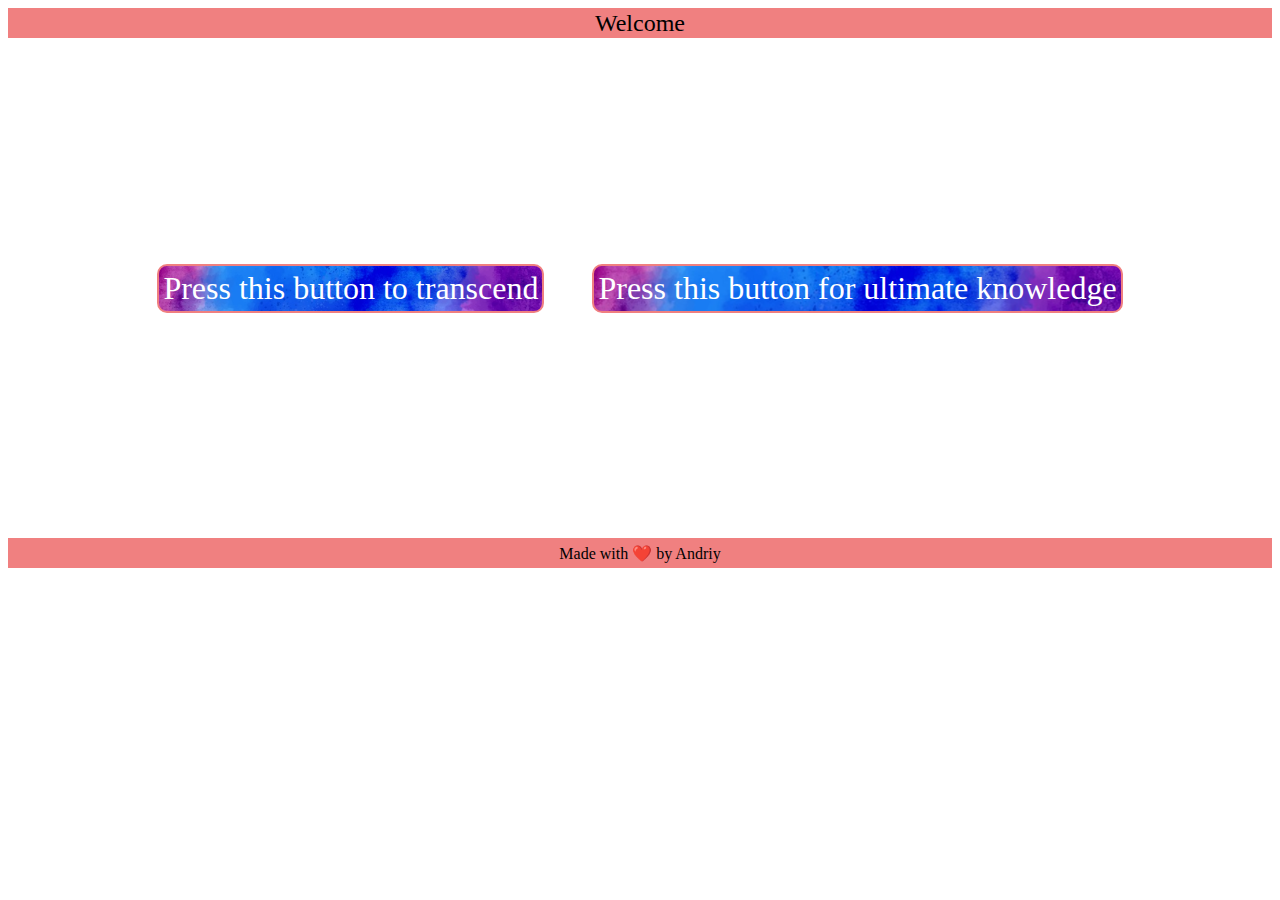
==== index.html @ beee4b13 "Add files via upload" ====
<html lang="en">
<head>
    <meta charset="UTF-8">
    <meta name="viewport" content="width=device-width, initial-scale=1.0">
    <title>Get Yeeted</title>
    <link rel="icon" href="https://www.freefavicon.com/freefavicons/objects/sad-frog--feels-bad-man---meme-152-222252.png">
    <link rel="stylesheet" href="/style.css">
</head>
<body>
    <header>
        Welcome
    </header>

    <div class='main' id='main'>
        <div id='button1'>
            Press this button to transcend
        </div>
        <div id='button2'>
            Press this button for ultimate knowledge
        </div>
    </div>

    <footer>
        Made with ❤️ by Andriy
    </footer>
    <script src = 'script.js'></script>
</body>
</html>
---- style.css ----
header {
    height: 30px;
    background-color: lightcoral;
    font-size: 1.5em;
    display: flex;
    justify-content: center;
    align-items: center;
}

footer {
    height: 30px;
    background-color: lightcoral;
    display: flex;
    justify-content: center;
    align-items: center;
}

.main {
    background-image: url('https://wallpaperaccess.com/full/39608.jpg');
    background-size: cover;
    min-height: 500px;
    display: flex;
    justify-content: center;
    align-items: center;
    color: white;
}

.main div {
    font-size: 2em;
    border: 2px solid lightcoral;
    border-radius: 10px;
    margin: 24px;
    cursor: pointer;
    display: flex;
    text-align: center;
}

#button1 {
    background-image: url('./button1.png');
    background-size: cover;
    padding: 4px;
}
#button2 {
    background-image: url('./button1.png');
    background-size: cover;
    padding: 4px;
}
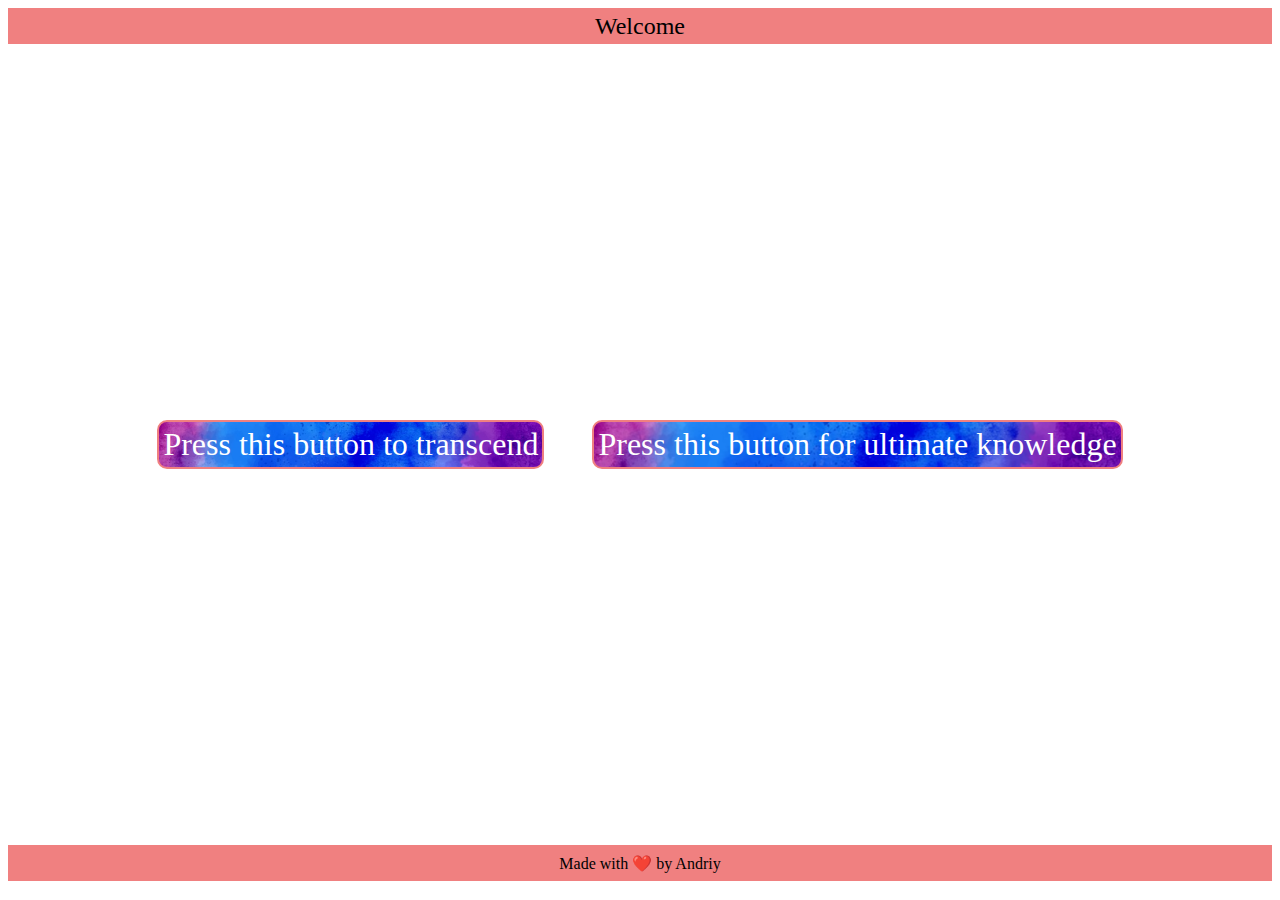
==== commit ffd19a0a: "Update index.html" ====
--- a/index.html
+++ b/index.html
@@ -2,9 +2,9 @@
 <head>
     <meta charset="UTF-8">
     <meta name="viewport" content="width=device-width, initial-scale=1.0">
-    <title>Get Yeeted</title>
+    <title>Andriy's Page</title>
     <link rel="icon" href="https://www.freefavicon.com/freefavicons/objects/sad-frog--feels-bad-man---meme-152-222252.png">
-    <link rel="stylesheet" href="/style.css">
+    <link rel="stylesheet" href="/style/style.css">
 </head>
 <body>
     <header>
@@ -23,6 +23,6 @@
     <footer>
         Made with ❤️ by Andriy
     </footer>
-    <script src = 'script.js'></script>
+    <script src = '/js/script.js'></script>
 </body>
-</html>+</html>
--- a/style/style.css
+++ b/style/style.css
@@ -0,0 +1,47 @@
+header {
+    height: 4vh;
+    background-color: lightcoral;
+    font-size: 1.5em;
+    display: flex;
+    justify-content: center;
+    align-items: center;
+}
+
+footer {
+    height: 4vh;
+    background-color: lightcoral;
+    display: flex;
+    justify-content: center;
+    align-items: center;
+}
+
+.main {
+    background-image: url('../assets/spacebg.jpg');
+    background-size: cover;
+    height: 89vh;
+    display: flex;
+    justify-content: center;
+    align-items: center;
+    color: white;
+}
+
+.main div {
+    font-size: 2em;
+    border: 2px solid lightcoral;
+    border-radius: 10px;
+    margin: 24px;
+    cursor: pointer;
+    display: flex;
+    text-align: center;
+}
+
+#button1 {
+    background-image: url('../assets/button1.png');
+    background-size: cover;
+    padding: 4px;
+}
+#button2 {
+    background-image: url('../assets/button1.png');
+    background-size: cover;
+    padding: 4px;
+}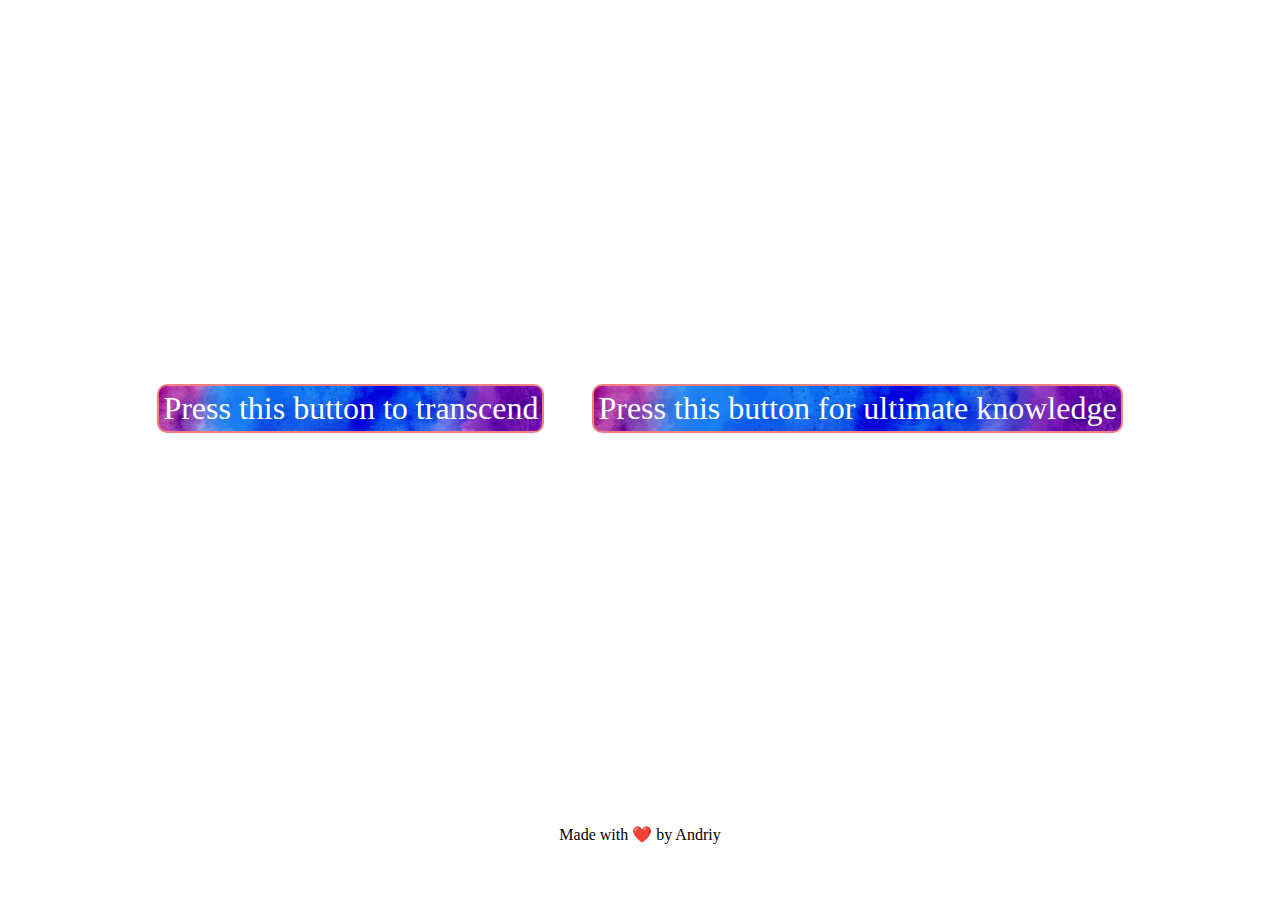
==== commit 55388408: "Add files via upload" ====
--- a/index.html
+++ b/index.html
@@ -2,15 +2,15 @@
 <head>
     <meta charset="UTF-8">
     <meta name="viewport" content="width=device-width, initial-scale=1.0">
-    <title>Andriy's Page</title>
+    <title>Testing Page</title>
     <link rel="icon" href="https://www.freefavicon.com/freefavicons/objects/sad-frog--feels-bad-man---meme-152-222252.png">
     <link rel="stylesheet" href="/style/style.css">
 </head>
 <body>
-    <header>
-        Welcome
-    </header>
 
+    <div id='circle'>
+        
+    </div>
     <div class='main' id='main'>
         <div id='button1'>
             Press this button to transcend
@@ -25,4 +25,4 @@
     </footer>
     <script src = '/js/script.js'></script>
 </body>
-</html>
+</html>--- a/style/style.css
+++ b/style/style.css
@@ -8,8 +8,8 @@
 }
 
 footer {
-    height: 4vh;
-    background-color: lightcoral;
+    height: 2vh;
+    margin-top: 1em;
     display: flex;
     justify-content: center;
     align-items: center;
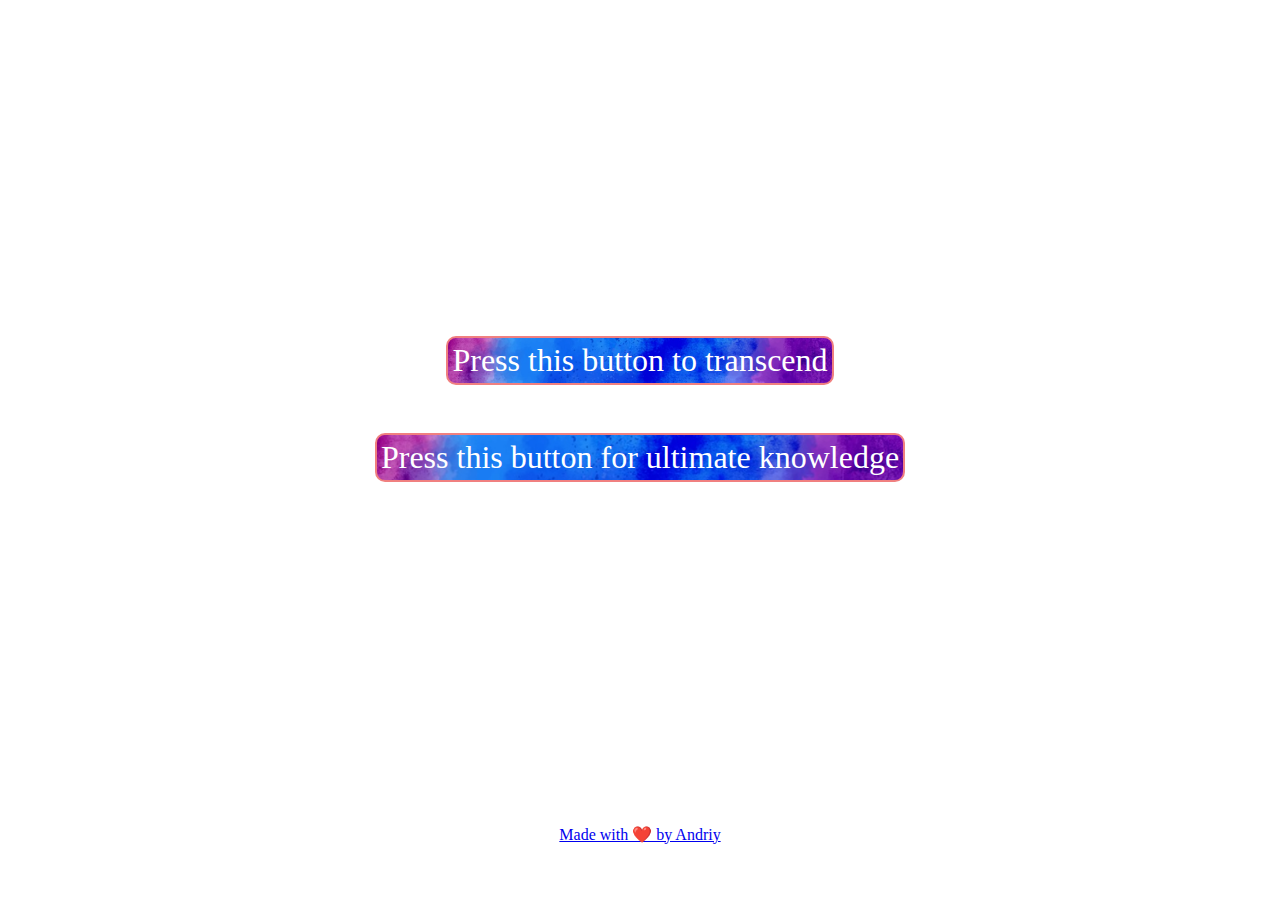
==== commit b223b766: "Add files via upload" ====
--- a/index.html
+++ b/index.html
@@ -21,7 +21,7 @@
     </div>
 
     <footer>
-        Made with ❤️ by Andriy
+        <a href="seriouspage.html">Made with ❤️ by Andriy</a>
     </footer>
     <script src = '/js/script.js'></script>
 </body>
--- a/style/style.css
+++ b/style/style.css
@@ -23,6 +23,7 @@
     justify-content: center;
     align-items: center;
     color: white;
+    flex-direction: column;
 }
 
 .main div {
@@ -44,4 +45,11 @@
     background-image: url('../assets/button1.png');
     background-size: cover;
     padding: 4px;
+}
+
+#back {
+    margin-top: 2em;
+    border-color: black;
+    padding: 5px;
+    background-blend-mode: difference;
 }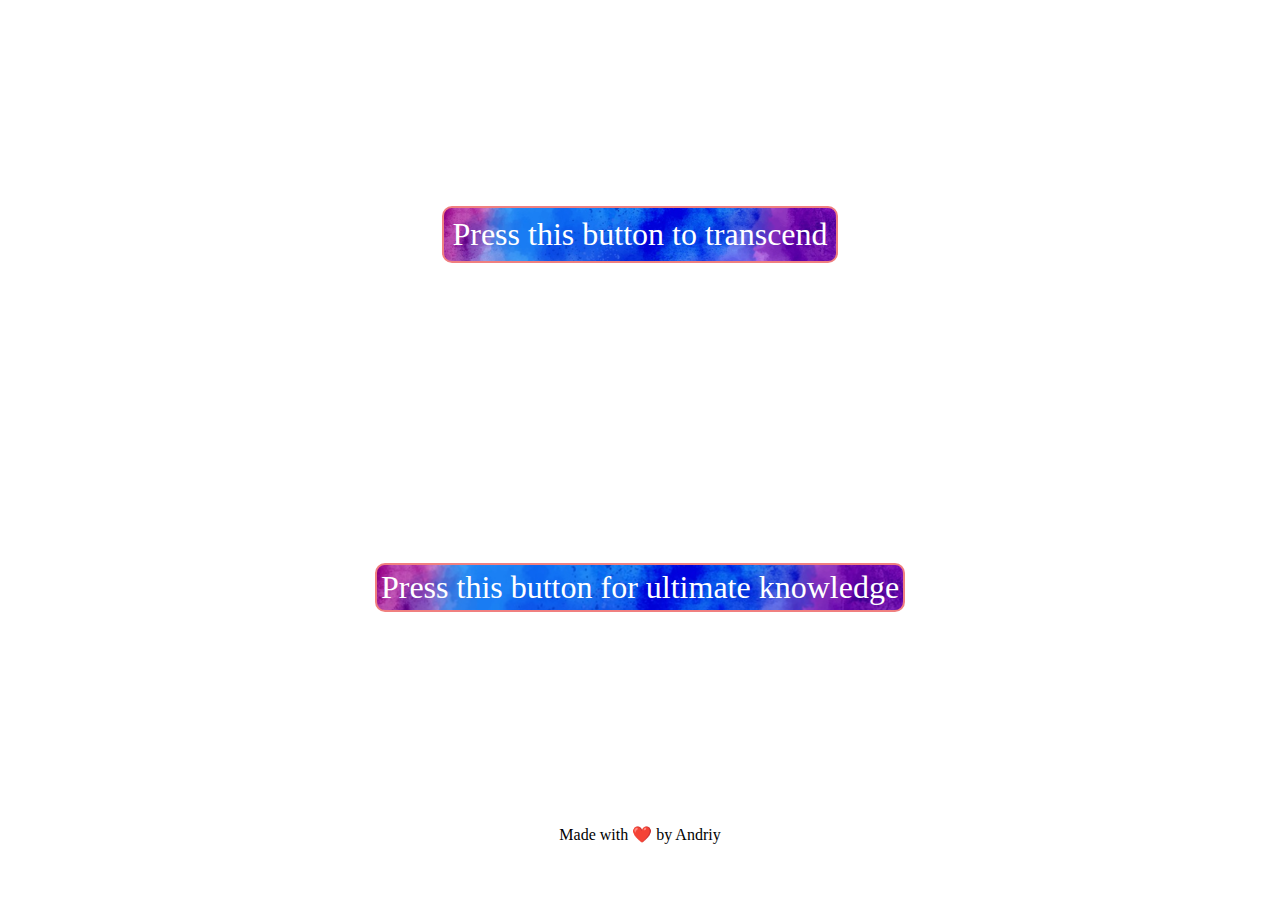
==== commit 30d35f03: "Add files via upload" ====
--- a/index.html
+++ b/index.html
@@ -21,7 +21,7 @@
     </div>
 
     <footer>
-        <a href="seriouspage.html">Made with ❤️ by Andriy</a>
+        Made with ❤️ by Andriy
     </footer>
     <script src = '/js/script.js'></script>
 </body>
--- a/style/style.css
+++ b/style/style.css
@@ -26,11 +26,25 @@
     flex-direction: column;
 }
 
+.main-dupe{
+    background-image: url('../assets/spacebg.jpg');
+    background-size: cover;
+    height: 89vh;
+    display: flex;
+    justify-content: center;
+    align-items: center;
+    color: white;
+    flex-direction: column;
+}
+
+.main-dupe:hover{
+    cursor: pointer;
+}
 .main div {
     font-size: 2em;
     border: 2px solid lightcoral;
     border-radius: 10px;
-    margin: 24px;
+    margin: 150px;
     cursor: pointer;
     display: flex;
     text-align: center;
@@ -39,17 +53,10 @@
 #button1 {
     background-image: url('../assets/button1.png');
     background-size: cover;
-    padding: 4px;
+    padding: 8px;
 }
 #button2 {
     background-image: url('../assets/button1.png');
     background-size: cover;
     padding: 4px;
-}
-
-#back {
-    margin-top: 2em;
-    border-color: black;
-    padding: 5px;
-    background-blend-mode: difference;
 }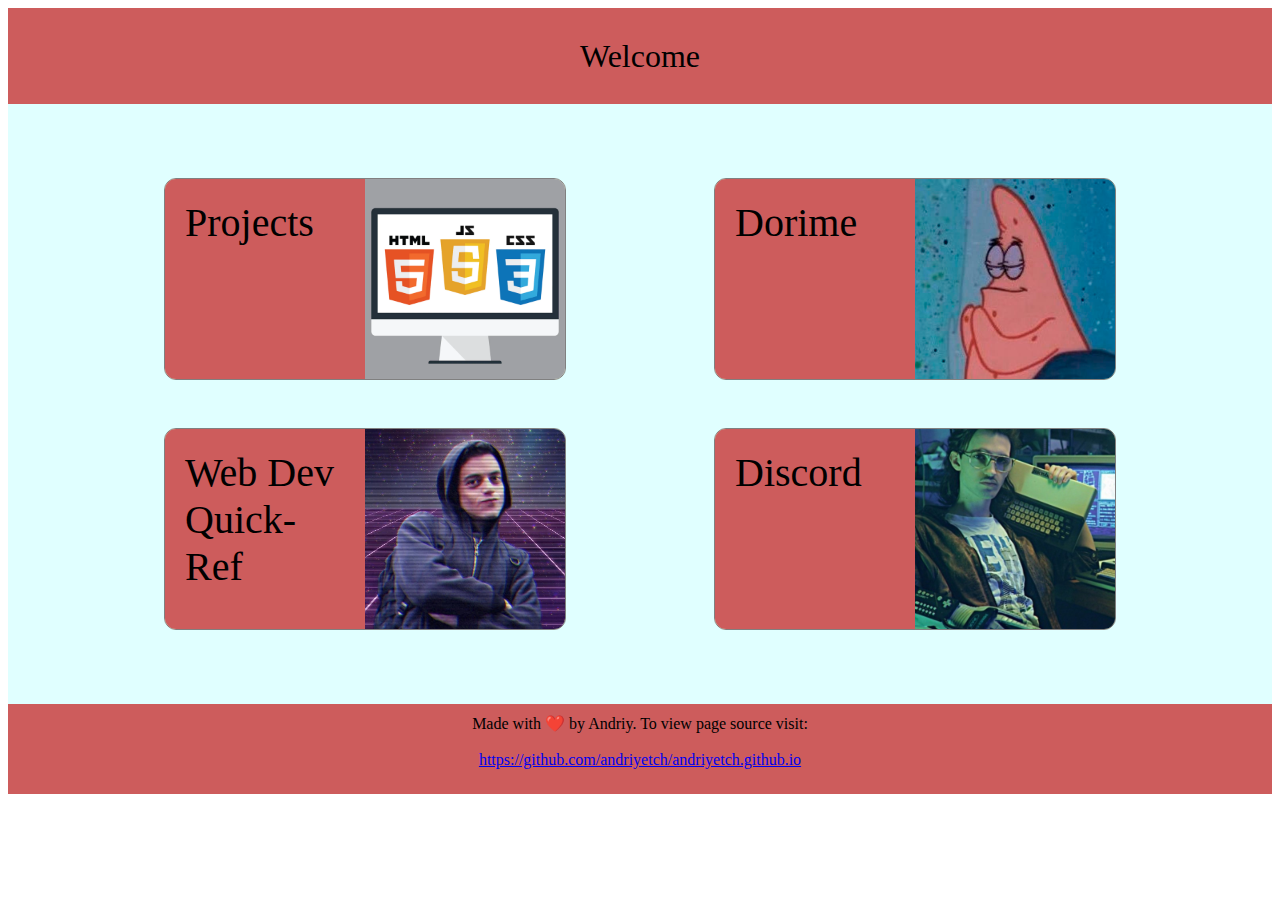
==== commit d6483614: "Add files via upload" ====
--- a/index.html
+++ b/index.html
@@ -2,27 +2,36 @@
 <head>
     <meta charset="UTF-8">
     <meta name="viewport" content="width=device-width, initial-scale=1.0">
-    <title>Testing Page</title>
-    <link rel="icon" href="https://www.freefavicon.com/freefavicons/objects/sad-frog--feels-bad-man---meme-152-222252.png">
-    <link rel="stylesheet" href="/style/style.css">
+    <title>Document</title>
+    <link rel="stylesheet" href="./style/index.css">
 </head>
 <body>
+    <header>Welcome</header>
 
-    <div id='circle'>
-        
-    </div>
-    <div class='main' id='main'>
-        <div id='button1'>
-            Press this button to transcend
+    <div class = 'main-container'>
+        <div class = 'column'>
+            <div class = 'item' id = 'projects-item'>
+                <div class = 'item-text'>Projects</div>
+                <div class = 'item-image' id = 'projects'></div>
+            </div>
+            <div class = 'item' id = 'refsheet-item'>
+                <div class = 'item-text'>Web Dev Quick-Ref</div>
+                <div class = 'item-image' id = 'refsheet'></div>
+            </div>
         </div>
-        <div id='button2'>
-            Press this button for ultimate knowledge
+        <div class = 'column'>
+            <div class = 'item' id = 'dorime-item'>
+                <div class = 'item-text'>Dorime</div>
+                <div class = 'item-image' id = 'dorime'></div>
+            </div>
+            <div class = 'item' id = 'discord-item'>
+                <div class = 'item-text'>Discord</div>
+                <div class = 'item-image' id = 'discord'></div>
+            </div>
         </div>
     </div>
 
-    <footer>
-        Made with ❤️ by Andriy
-    </footer>
-    <script src = '/js/script.js'></script>
+    <footer>Made with ❤️ by Andriy. To view page source visit:<br><br><a href='https://github.com/andriyetch/andriyetch.github.io'>https://github.com/andriyetch/andriyetch.github.io</a></br></footer>
+    <script src="./js/index.js"></script>
 </body>
 </html>--- a/style/index.css
+++ b/style/index.css
@@ -0,0 +1,88 @@
+header {
+    height: 3em;
+    display: flex;
+    text-align: center;
+    align-items: center;
+    font-size: 2em;
+    font-weight: 500;
+    justify-content: center;
+    background-color: indianred;
+}
+
+footer {
+    height: 5em;
+    padding-top: 10px;
+    text-align: center;
+    align-items: center;
+    font-size: 1em;
+    font-weight: 500;
+    justify-content: center;
+    background-color: indianred;
+    text-decoration: none;
+}
+
+.main-container {
+    width: 100%;
+    height: max-content;
+    padding-top: 50px;
+    padding-bottom: 50px;
+    background-color: lightcyan;
+    display: flex;
+    justify-content: center;
+}
+
+.column {
+    float: left;
+    display: flex;
+    flex-direction: column;
+    margin-left: 50px;
+    margin-right: 50px;
+}
+
+.item {
+    width: 400;
+    height: 200px;
+    margin: 24px;
+    background-color: lightgoldenrodyellow;
+    border: 1px solid grey;
+    border-radius: 12px;
+    overflow: hidden;
+    cursor: pointer;
+    display: flex;
+}
+.item:hover {
+    transform: translateY(3px);
+    transition: all .1s;
+}
+
+.item-text {
+    background-color:indianred;
+    width: 50%;
+    padding: .5em;
+    font-size: 2.5em;
+}
+
+.item-image {
+    width: 50%;
+    padding-right: 40px;
+}
+
+#dorime {
+    background-image: url(../assets/index/doge.png);
+    background-size: cover;
+}
+
+#discord {
+    background-image: url(../assets/index/discord.jpg);
+    background-size: cover;
+}
+
+#projects {
+    background-image: url(../assets/index/projects.webp);
+    background-size: cover;
+}
+
+#refsheet {
+    background-image: url(../assets/index/refsheet.png);
+    background-size: cover;
+}